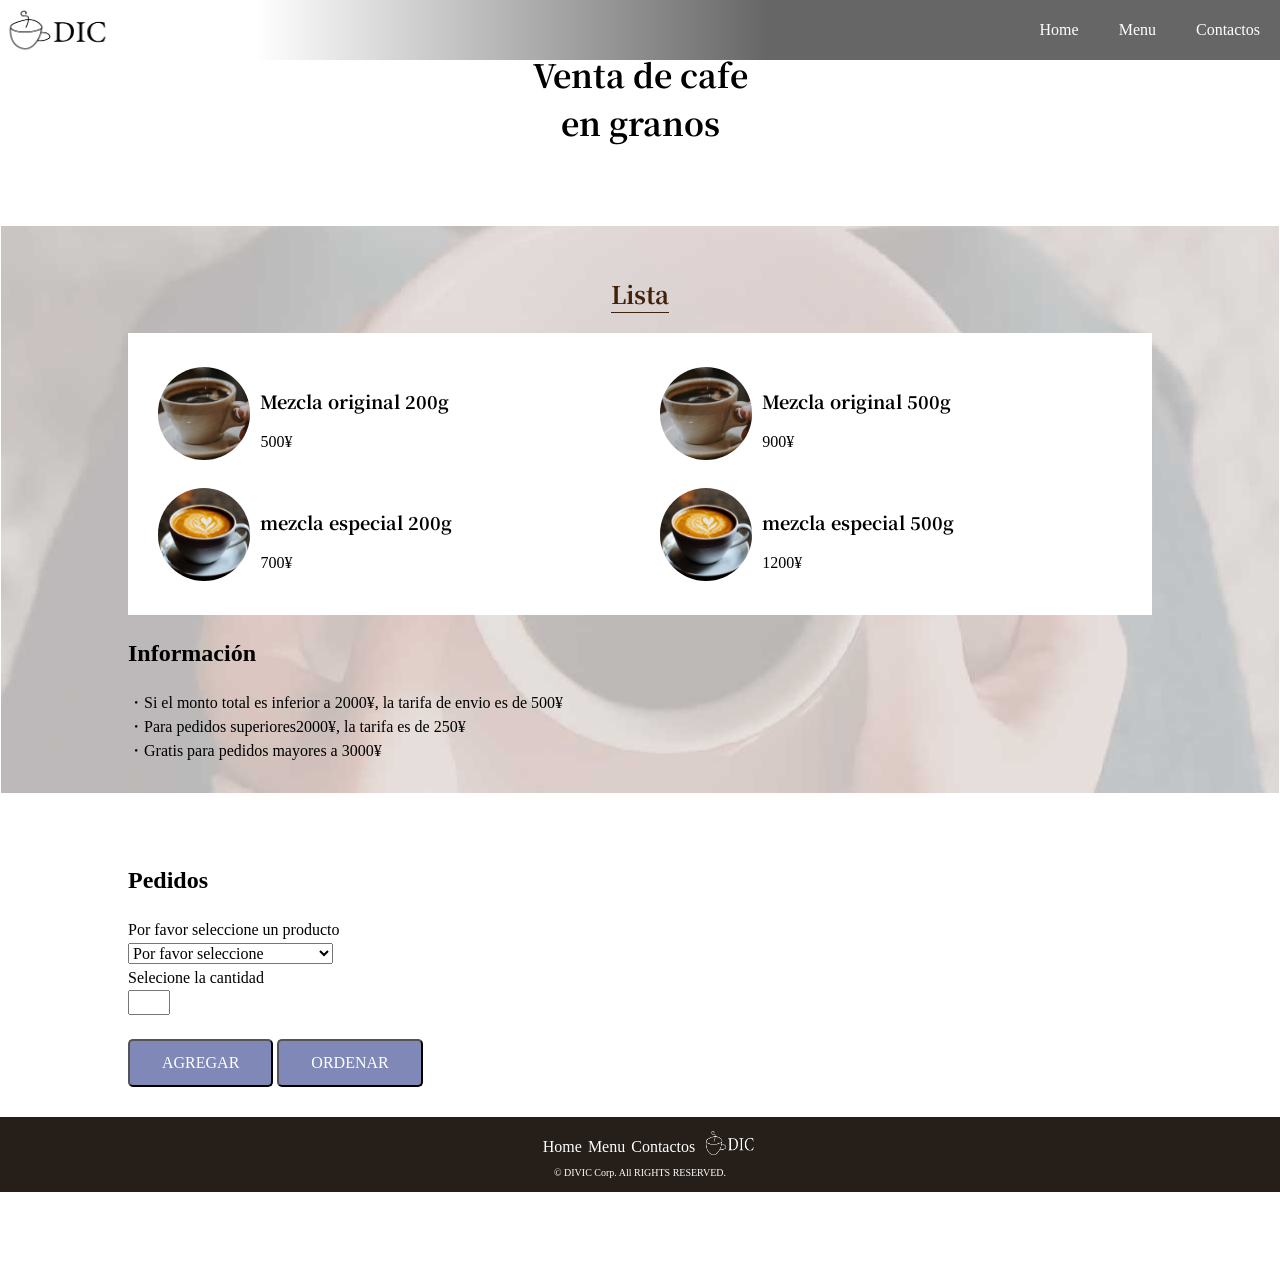
==== JavaScript_sample/sale.html @ b47e3e10 "Add files via upload" ====
<!DOCTYPE html>
<html>
  <head>
    <title>DIC cafe</title>
    <link href="css/normalize.css" rel="stylesheet">
    <link href="css/sale.css" rel="stylesheet">
    <link href="https://fonts.googleapis.com/css2?family=Noto+Serif+JP:wght@400;700&display=swap" rel="stylesheet">
  </head>
  <body>
    <header>
      <nav class="header_nav">
        <a href="index.html" class="logo"><img src="images/sample_logo_k.png"></a>
        <ul class="global_nav">
          <a href="index.html" class="global_nav_item">
            <li>Home</li>
          </a>
          <a href="#menu" class="global_nav_item">
            <li>Menu</li>
          </a>
          <a href="contact.html" class="global_nav_item">
            <li>Contactos</li>
          </a>
        </ul>
      </nav>
    <section class="section_inner">
      <div class="section_title">
        <h1>Venta de cafe</h1> 
        <h1>en granos</h1>
      </div>
    </section>

    <section class="section_inner menu_section">
      <div class="center">
        <h1 class="menu_title">Lista</h1>
      </div>
      <ul class="menu_list coffee_menu">
        <li class="caffee_menu_list_item">
          <div class="caffee_menu_content">
            <h2 class="menu_item_title">Mezcla original 200g</h2>
            <p class="caffee_menu_price">500¥</p>
          </div>
          <img src="images/sample_cafe1.jpg" class="caffee_menu_image">
        </li>
        <li class="caffee_menu_list_item">
          <div class="caffee_menu_content">
            <h2 class="menu_item_title">Mezcla original 500g</h2>
            <p class="caffee_menu_price">900¥</p>
          </div>
          <img src="images/sample_cafe1.jpg" class="caffee_menu_image">
        </li>
        <li class="caffee_menu_list_item">
          <div class="caffee_menu_content">
            <h2 class="menu_item_title">mezcla especial 200g</h2>
            <p class="caffee_menu_price">700¥</p>
          </div>
          <img src="images/sample_cafe3.jpg" class="caffee_menu_image">
        </li>
        <li class="caffee_menu_list_item">
          <div class="caffee_menu_content">
            <h2 class="menu_item_title">mezcla especial 500g</h2>
            <p class="caffee_menu_price">1200¥</p>
          </div>
          <img src="images/sample_cafe3.jpg" class="caffee_menu_image">
        </li>
      </ul>
      <h2>Información</h2>
      <ul>
        <li>・Si el monto total es inferior a 2000¥, la tarifa de envio es de 500¥</li>
        <li>・Para pedidos superiores2000¥, la tarifa es de  250¥</li>
        <li>・Gratis para pedidos mayores a 3000¥</li>
      </ul>
    </section>

    <section class="section_inner">
      <h2>Pedidos</h2>
      <form>
        <p>Por favor seleccione un producto</p>
        <div>
          <select id="product" required>
            <option hidden value="0">Por favor seleccione</option>
            <option value="1">Mezcla original 200g 500¥</option>
            <option value="2">Mezcla original 500g 900¥</option>
            <option value="3">Mezcla especial 200g 700¥</option>
            <option value="4">Mezcla especial 500g 1200¥</option>
          </select>
          <p>Selecione la cantidad</p>
          <input type="number" min="1" max="5" id="number" required>
        </div>
        <br>
        <input type="button" class="btn" value="AGREGAR" onclick="add()">
        <input type="button" class="btn" value="ORDENAR" onclick="calc()">
      </form>
    </section>
    <script type="text/javascript" src="javascripts/sale.js"></script>
    <footer>
      <nav>
        <ul>
          <a href="index.html">
            <li>Home</li>
          </a>
          <a href="#menu">
            <li>Menu</li>
          </a>
          <a href="contact.html">
            <li>Contactos</li>
          </a>
          <a href="index.html">
            <li>
              <img src="images/sample_logo_w.png" class="footer_logo">
            </li>
          </a>
        </ul>
      </nav>
      <p>© DIVIC Corp. All RIGHTS RESERVED.</p>
    </footer>
  </body>
</html>
---- JavaScript_sample/css/sale.css ----
html {
    height: 100%;
  }
  body {
    position: relative;
    padding-bottom: 75px;
    min-height: 100%;
  }
  li {
    list-style: none;
  }
  p, ul {
    margin: 0;
    padding: 0;
  }
  div,li {
    box-sizing: border-box;
  }
  footer{
    height: 75px;
    background-color: #251e19;
    display: flex;
    flex-direction: column;
    align-items: center;
    justify-content: center;
  }
  footer p{
    color: #fff;
    font-size: 10px;
  }
  footer nav ul{
    display: flex;
    align-items: center;
  }
  footer nav ul a {
    text-decoration: none;
    color: #fff;
    padding-left: 1.5%;
    padding-right: 1.5%;
  
  }
  .footer_logo{
    width: 60px;
    height: 30px;
  }
  .header_nav {
    background: linear-gradient(90deg, #fff 20%, rgba(0,0,0,.6) 60%);
    display: flex;
    height: 60px;
    justify-content: space-between;
    align-items: stretch;
    position: fixed;
    top: 0;
    width: 100%;
  }
  .global_nav_item {
    color: #fff;
    text-decoration: none;
    display: flex;
    align-items: center;
    padding: 0 20px;
  }
  .global_nav_item:hover {
    background: #fff;
    color: #42210b;
  }
  .global_nav {
    display: flex;
    align-items: stretch;
  }
  .logo {
    width: 120px;
    display: flex;
    align-items: center;
  }
  .logo img{
    width: 100%;
  }
  .section_inner {
    padding: 50px 10% 30px;
  }
  body {
    position: relative;
    padding-bottom: 75px;
    min-height: 100%;
  }
  .center {
    text-align: center;
  }
  .section_inner {
    padding: 50px 10% 30px;
  }
  .section_title {
    font-family: 'Noto Serif JP', serif;
    text-align: center;
    margin-bottom: 50px;
  }
  .menu_section {
    background: url("../images/sample_menu_bg.jpg") no-repeat bottom;
    background-attachment: fixed;
  }
  .menu_title {
    display: inline-block;
    font-family: 'Noto Serif JP', serif;
    text-align: center;
    font-size: 1.5rem;
    color: #42210b;
    border-bottom: solid #42210b 1px;
    margin-bottom: 20px;
  }
  .menu_list {
    display: flex;
    justify-content: space-between;
    flex-wrap: wrap;
    padding-bottom: 50px;
  }
  .recommended_menu_item {
    width: 49%;
    display: flex;
    flex-direction: row-reverse;
    box-shadow: 2px 2px 5px rgba(0,0,0,0.4);;
  }
  .menu_item_title {
    font-size: 18px;
    font-family: 'Noto Serif JP', serif;
  }
  .coffee_menu {
    background: #fff;
    padding: 20px;
  }
  .caffee_menu_list_item {
    width: 49%;
    display: flex;
    flex-direction: row-reverse;
    align-items: center;
    padding: 10px;
  }
  .caffee_menu_image {
    width: 20%;
    border-radius: 50%;
  }
  .caffee_menu_content {
    width: 80%;
    padding: 10px;
  }
  .btn {
    display: inline-block;
    padding: .8rem 2rem;
    z-index: 10;
    text-align: center;
    border-radius: 5px;
    background: rgba(127,136,182,1);
    color: white;
  }
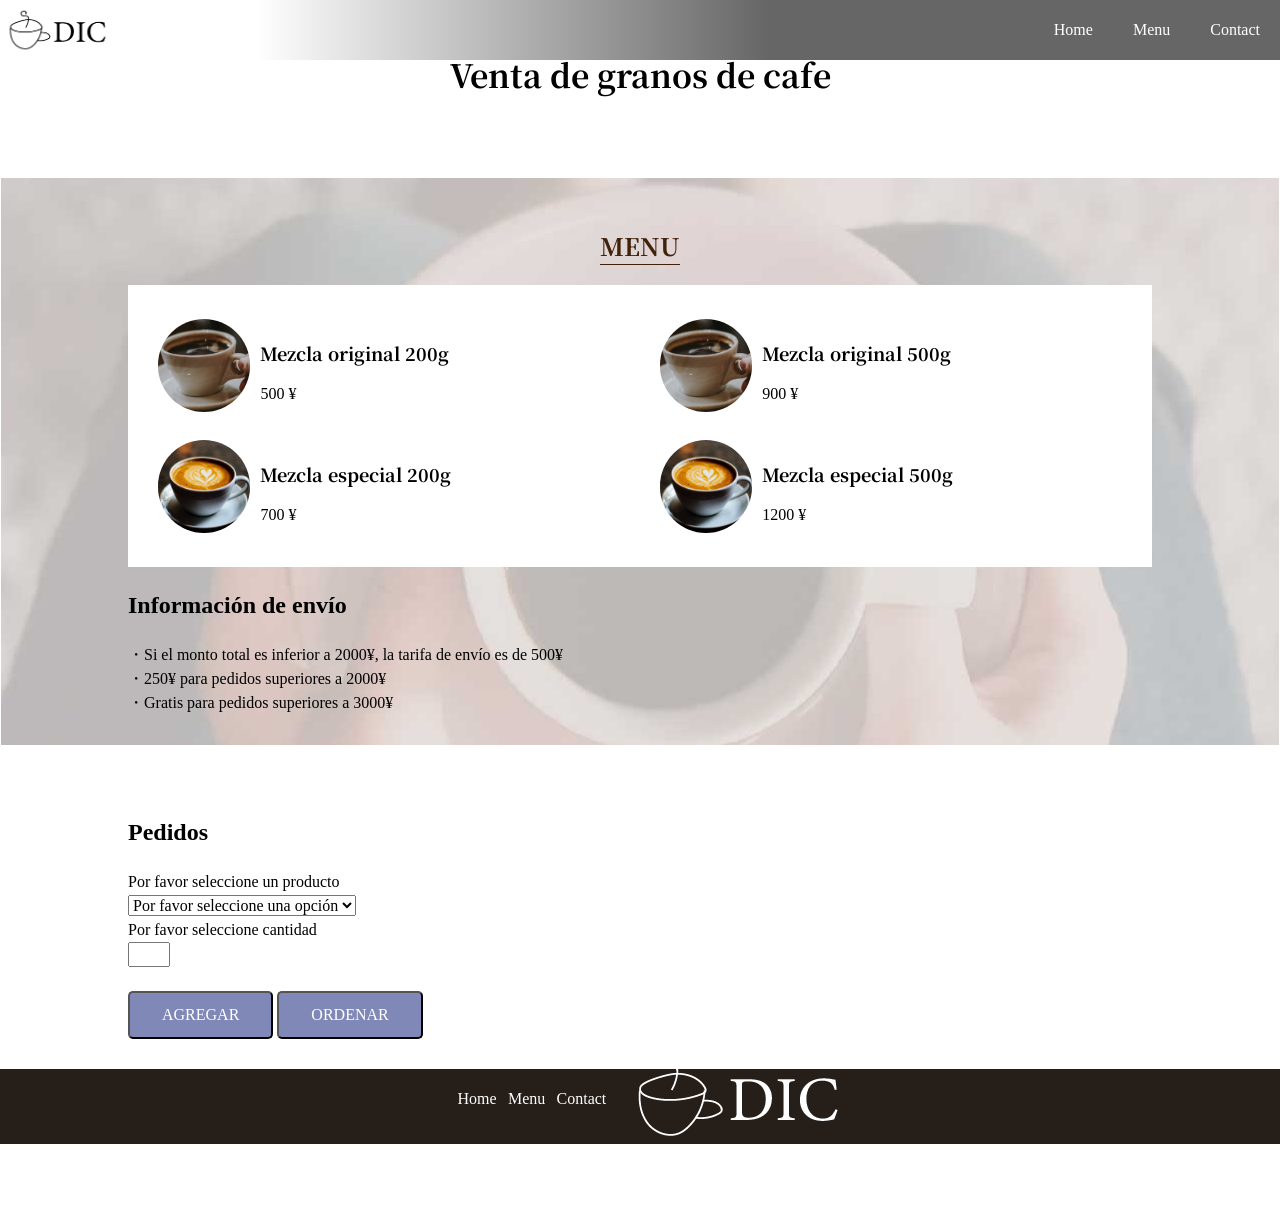
==== commit 0574e7fb: "Update sale.html" ====
--- a/JavaScript_sample/sale.html
+++ b/JavaScript_sample/sale.html
@@ -1,117 +1,123 @@
 <!DOCTYPE html>
 <html>
-  <head>
+
+<head>
     <title>DIC cafe</title>
-    <link href="css/normalize.css" rel="stylesheet">
-    <link href="css/sale.css" rel="stylesheet">
+    <link href="./css/normalize.css" rel="stylesheet">
+    <link href="./css/sale.css" rel="stylesheet">
     <link href="https://fonts.googleapis.com/css2?family=Noto+Serif+JP:wght@400;700&display=swap" rel="stylesheet">
-  </head>
-  <body>
+</head>
+
+<body>
     <header>
-      <nav class="header_nav">
-        <a href="index.html" class="logo"><img src="images/sample_logo_k.png"></a>
-        <ul class="global_nav">
-          <a href="index.html" class="global_nav_item">
-            <li>Home</li>
-          </a>
-          <a href="#menu" class="global_nav_item">
-            <li>Menu</li>
-          </a>
-          <a href="contact.html" class="global_nav_item">
-            <li>Contactos</li>
-          </a>
-        </ul>
-      </nav>
+        <nav class="header_nav">
+            <a href="index.html" class="logo"><img src="./images/sample_logo_k.png"></a>
+            <ul class="global_nav">
+                <a href="index.html" class="global_nav_item">
+                    <li>Home</li>
+                </a>
+                <a href="#menu" class="global_nav_item">
+                    <li>Menu</li>
+                </a>
+                <a href="contact.html" class="global_nav_item">
+                    <li>Contact</li>
+                </a>
+            </ul>
+        </nav>
+
+    </header>
     <section class="section_inner">
-      <div class="section_title">
-        <h1>Venta de cafe</h1> 
-        <h1>en granos</h1>
-      </div>
+        <div class="section_title">
+            <h1>Venta de granos de cafe</h1>
+        </div>
     </section>
 
     <section class="section_inner menu_section">
-      <div class="center">
-        <h1 class="menu_title">Lista</h1>
-      </div>
-      <ul class="menu_list coffee_menu">
-        <li class="caffee_menu_list_item">
-          <div class="caffee_menu_content">
-            <h2 class="menu_item_title">Mezcla original 200g</h2>
-            <p class="caffee_menu_price">500¥</p>
-          </div>
-          <img src="images/sample_cafe1.jpg" class="caffee_menu_image">
-        </li>
-        <li class="caffee_menu_list_item">
-          <div class="caffee_menu_content">
-            <h2 class="menu_item_title">Mezcla original 500g</h2>
-            <p class="caffee_menu_price">900¥</p>
-          </div>
-          <img src="images/sample_cafe1.jpg" class="caffee_menu_image">
-        </li>
-        <li class="caffee_menu_list_item">
-          <div class="caffee_menu_content">
-            <h2 class="menu_item_title">mezcla especial 200g</h2>
-            <p class="caffee_menu_price">700¥</p>
-          </div>
-          <img src="images/sample_cafe3.jpg" class="caffee_menu_image">
-        </li>
-        <li class="caffee_menu_list_item">
-          <div class="caffee_menu_content">
-            <h2 class="menu_item_title">mezcla especial 500g</h2>
-            <p class="caffee_menu_price">1200¥</p>
-          </div>
-          <img src="images/sample_cafe3.jpg" class="caffee_menu_image">
-        </li>
-      </ul>
-      <h2>Información</h2>
-      <ul>
-        <li>・Si el monto total es inferior a 2000¥, la tarifa de envio es de 500¥</li>
-        <li>・Para pedidos superiores2000¥, la tarifa es de  250¥</li>
-        <li>・Gratis para pedidos mayores a 3000¥</li>
-      </ul>
+        <div class="center">
+            <h1 class="menu_title">MENU</h1>
+        </div>
+        <ul class="menu_list coffee_menu">
+            <li class="caffee_menu_list_item">
+                <div class="caffee_menu_content">
+                    <h2 class="menu_item_title">Mezcla original 200g</h2>
+                    <p class="caffee_menu_price">500 ¥</p>
+                </div>
+                <img src="./images/sample_cafe1.jpg" class="caffee_menu_image">
+            </li>
+            <li class="caffee_menu_list_item">
+                <div class="caffee_menu_content">
+                    <h2 class="menu_item_title">Mezcla original 500g</h2>
+                    <p class="caffee_menu_price">900 ¥</p>
+                </div>
+                <img src="./images/sample_cafe1.jpg" class="caffee_menu_image">
+            </li>
+            <li class="caffee_menu_list_item">
+                <div class="caffee_menu_content">
+                    <h2 class="menu_item_title">Mezcla especial 200g</h2>
+                    <p class="caffee_menu_price">700 ¥</p>
+                </div>
+                <img src="./images/sample_cafe3.jpg" class="caffee_menu_image">
+            </li>
+            <li class="caffee_menu_list_item">
+                <div class="caffee_menu_content">
+                    <h2 class="menu_item_title">Mezcla especial 500g</h2>
+                    <p class="caffee_menu_price">1200 ¥</p>
+                </div>
+                <img src="./images/sample_cafe3.jpg" class="caffee_menu_image">
+            </li>
+        </ul>
+        <h2>Información de envío</h2>
+        <ul>
+            <li>・Si el monto total es inferior a 2000¥, la tarifa de envío es de 500¥</li>
+            <li>・250¥ para pedidos superiores a 2000¥</li>
+            <li>・Gratis para pedidos superiores a 3000¥</li>
+        </ul>
     </section>
 
     <section class="section_inner">
-      <h2>Pedidos</h2>
-      <form>
-        <p>Por favor seleccione un producto</p>
-        <div>
-          <select id="product" required>
-            <option hidden value="0">Por favor seleccione</option>
-            <option value="1">Mezcla original 200g 500¥</option>
-            <option value="2">Mezcla original 500g 900¥</option>
-            <option value="3">Mezcla especial 200g 700¥</option>
-            <option value="4">Mezcla especial 500g 1200¥</option>
-          </select>
-          <p>Selecione la cantidad</p>
-          <input type="number" min="1" max="5" id="number" required>
-        </div>
-        <br>
-        <input type="button" class="btn" value="AGREGAR" onclick="add()">
-        <input type="button" class="btn" value="ORDENAR" onclick="calc()">
-      </form>
+        <h2>Pedidos</h2>
+        <form>
+            <p>Por favor seleccione un producto</p>
+            <div>
+                <select id="product" required>
+                    <option hidden value="0">Por favor seleccione una opción</option>
+                    <option value="500" data-descripcion="Mezcla Original 200g">Mezcla Original 200g 500¥</option>
+                    <option value="900" data-descripcion="Mezcla Original 500g">Mezcla Original 500g 900¥</option>
+                    <option value="700" data-descripcion="Mezcla Especial 200g">Mezcla Especial 200g 700¥</option>
+                    <option value="1200" data-descripcion="Mezcla Especial 500g">Mezcla Especial 500g 1200¥</option>
+                </select>
+                <p>Por favor seleccione cantidad</p>
+                <input type="number" min="1" max="5" id="number" required>
+            </div>
+            <br>
+            <input type="button" class="btn" value="AGREGAR" onclick="aggProducto()">
+            <input type="button" class="btn" value="ORDENAR" onclick="calcularPedido()">
+        </form>
     </section>
-    <script type="text/javascript" src="javascripts/sale.js"></script>
-    <footer>
-      <nav>
-        <ul>
-          <a href="index.html">
-            <li>Home</li>
-          </a>
-          <a href="#menu">
-            <li>Menu</li>
-          </a>
-          <a href="contact.html">
-            <li>Contactos</li>
-          </a>
-          <a href="index.html">
-            <li>
-              <img src="images/sample_logo_w.png" class="footer_logo">
-            </li>
-          </a>
-        </ul>
-      </nav>
-      <p>© DIVIC Corp. All RIGHTS RESERVED.</p>
+    <script type="text/javascript" src="./javascripts/sale.js"></script>
+
+    <footer class="footer">
+        <nav>
+            <ul class="footer_nav">
+                <a href="index.html" class="footer_nav_item">
+                    <li>Home</li>
+                </a>
+                <a href="#menu" class="footer_nav_item">
+                    <li>Menu</li>
+                </a>
+                <a href="contact.html" class="footer_nav_item">
+                    <li>Contact</li>
+                </a>
+                <a href="index.html" class="footer_nav_item">
+                    <li>
+                        <img src="./images/sample_logo_w.png" class="foote_logo">
+                    </li>
+                </a>
+            </ul>
+        </nav>
+        <p class="footer_righ">© DIVE INTO CODE Corp. All RIGHTS RESERVED.</p>
     </footer>
-  </body>
-</html>+
+</body>
+
+</html>
